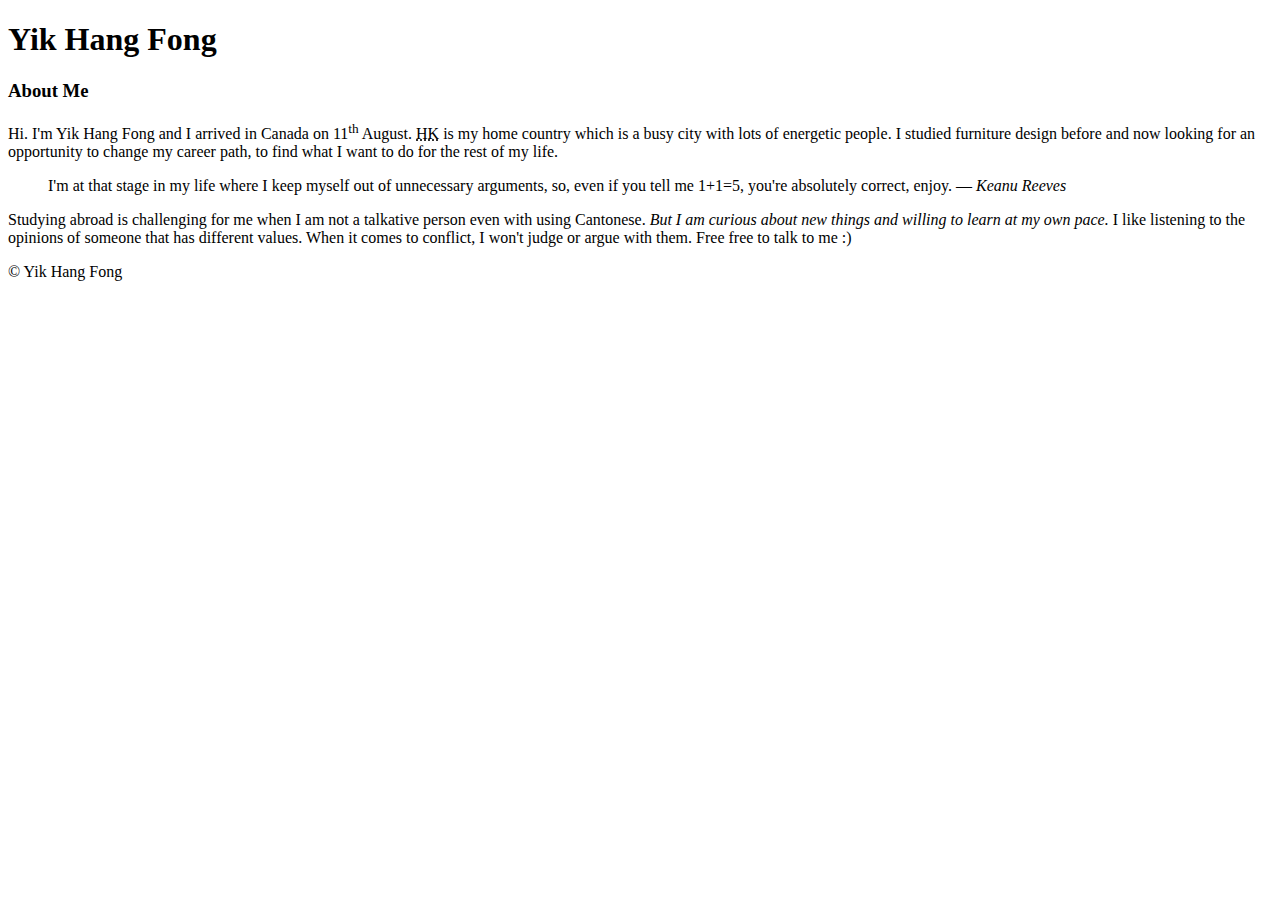
==== index.html @ 57b02d9b "Adds  an index.html to my project" ====
<!DOCTYPE html>
<html lang="en">

<head>
    <meta charset="UTF-8">
    <meta http-equiv="X-UA-Compatible" content="IE=edge">
    <meta name="viewport" content="width=device-width, initial-scale=1.0">
    <title>Yik Hang Fong</title>
</head>

<body>
    <header>
        <h1>Yik Hang Fong</h1>
    </header>
    <main>
        <article>
            <header>
                <h3>About Me</h3>
            </header>
            <p>
                Hi. I'm Yik Hang Fong and I arrived in Canada on 11<sup>th</sup> August. <abbr title="Hong Kong">HK</abbr> is my home country which is a busy city with lots of energetic people. I studied furniture design before and now looking for an opportunity to change my career path, to find what I want to do for the rest of my life.
                <blockquote>
                    I'm at that stage in my life where I keep myself out of unnecessary arguments, so, even if you tell me 1+1=5, you're absolutely correct, enjoy. <cite>― Keanu Reeves</cite>
                </blockquote>
            </p>
            <p>
                Studying abroad is challenging for me when I am not a talkative person even with using Cantonese. <em>But I am curious about new things and willing to learn at my own pace.</em> I like listening to the opinions of someone that has different values. When it comes to conflict, I won't judge or argue with them. Free free to talk to me :)
            </p>
        </article>
    </main>
    <footer>
        <p>&COPY; Yik Hang Fong</p>
    </footer>
</body>

</html>
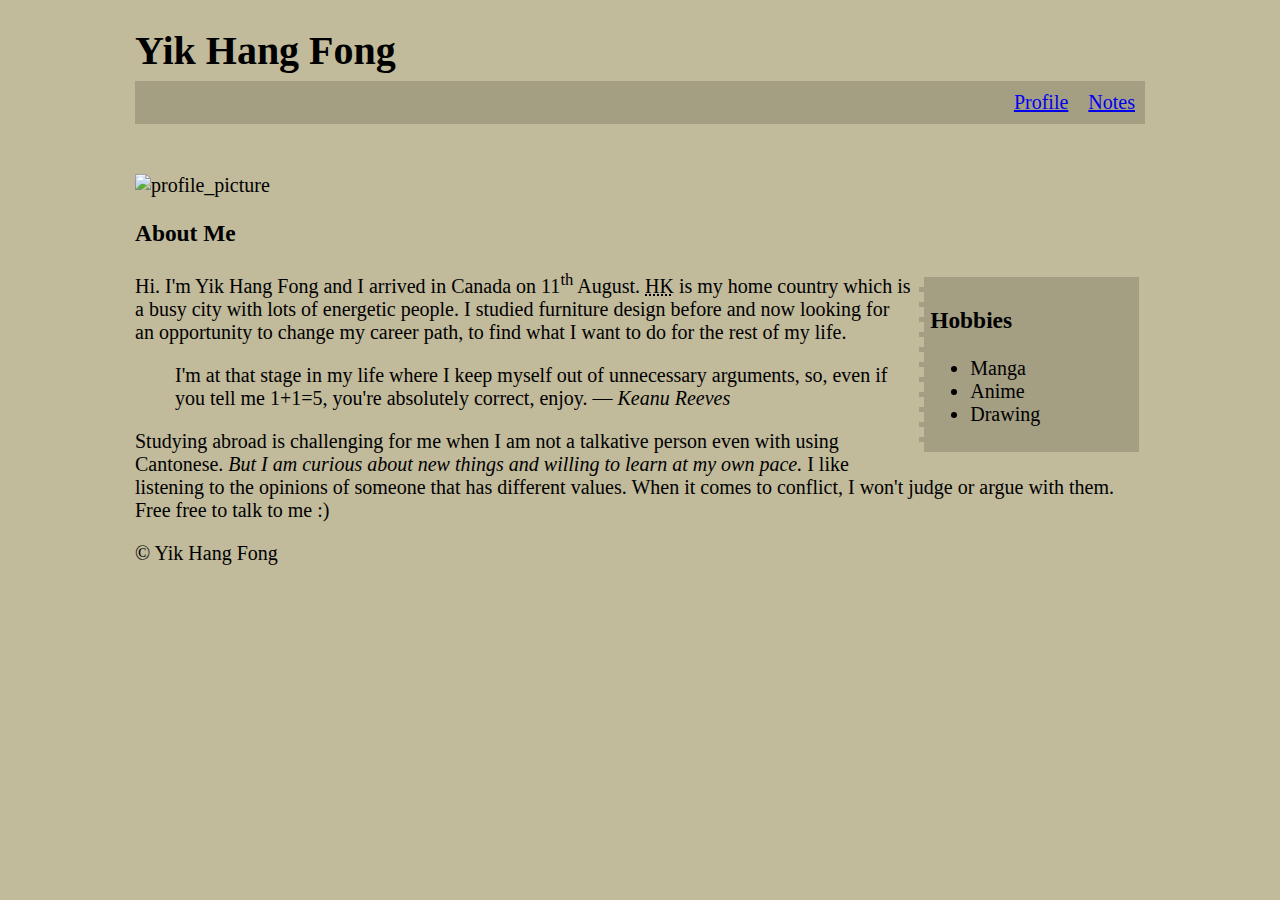
==== commit 3c0cfba5: "Adds  a notes.html , main.css to my project" ====
--- a/index.html
+++ b/index.html
@@ -5,6 +5,7 @@
     <meta charset="UTF-8">
     <meta http-equiv="X-UA-Compatible" content="IE=edge">
     <meta name="viewport" content="width=device-width, initial-scale=1.0">
+    <link rel="stylesheet" href="css/main.css">
     <title>Yik Hang Fong</title>
 </head>
 
@@ -12,20 +13,49 @@
     <header>
         <h1>Yik Hang Fong</h1>
     </header>
+    <nav class="navbar">
+        <a href="index.html" target="_blank">Profile</a>
+        <a href="notes.html" target="_blank">Notes</a>
+    </nav>
     <main>
         <article>
             <header>
-                <h3>About Me</h3>
+                <img src="images/profile_picture.jpg" alt="profile_picture" width="500" title="My profile pic:)"
+                    class="profile_picture">
+                <h3 class="header">About Me</h3>
             </header>
-            <p>
-                Hi. I'm Yik Hang Fong and I arrived in Canada on 11<sup>th</sup> August. <abbr title="Hong Kong">HK</abbr> is my home country which is a busy city with lots of energetic people. I studied furniture design before and now looking for an opportunity to change my career path, to find what I want to do for the rest of my life.
-                <blockquote>
-                    I'm at that stage in my life where I keep myself out of unnecessary arguments, so, even if you tell me 1+1=5, you're absolutely correct, enjoy. <cite>― Keanu Reeves</cite>
-                </blockquote>
-            </p>
-            <p>
-                Studying abroad is challenging for me when I am not a talkative person even with using Cantonese. <em>But I am curious about new things and willing to learn at my own pace.</em> I like listening to the opinions of someone that has different values. When it comes to conflict, I won't judge or argue with them. Free free to talk to me :)
-            </p>
+            <div>
+                <aside class="aside">
+                    <div class="vertical_line">
+                        <h3>Hobbies</h3>
+                        <ul>
+                            <li>Manga</li>
+                            <li>Anime</li>
+                            <li>Drawing</li>
+                        </ul>
+                    </div>
+                </aside>
+                <p>
+                    Hi. I'm Yik Hang Fong and I arrived in Canada on 11<sup>th</sup> August. <abbr
+                        title="Hong Kong">HK</abbr> is my home country which is a busy city with lots of energetic
+                    people. I
+                    studied furniture design before and now looking for an opportunity to change my career path, to find
+                    what I want to do for the rest of my life.
+                    <blockquote>
+                        I'm at that stage in my life where I keep myself out of unnecessary arguments, so, even if you
+                        tell
+                        me 1+1=5, you're absolutely correct, enjoy. <cite>― Keanu Reeves</cite>
+                    </blockquote>
+                </p>
+                <p>
+                    Studying abroad is challenging for me when I am not a talkative person even with using Cantonese.
+                    <em>But I am curious about new things and willing to learn at my own pace.</em> I like listening to
+                    the
+                    opinions of someone that has different values. When it comes to conflict, I won't judge or argue
+                    with
+                    them. Free free to talk to me :)
+                </p>
+            <div>
         </article>
     </main>
     <footer>
--- a/css/main.css
+++ b/css/main.css
@@ -0,0 +1,41 @@
+body {
+    margin: 0 135px;
+    background-color: rgb(193, 186, 155);
+    font-size: 20px;
+    font-family: "Times New Roman";
+}
+
+.navbar {
+    width: 100%;
+    display: flex;
+    margin: -20px 0 50px 0;
+    background-color: rgb(164, 158, 131);
+    justify-content: right;
+    align-items: right;
+}
+
+.navbar a{
+    padding: 10px;
+
+}
+
+aside > div {
+    width: 20%;
+    padding: .4rem ;
+    margin: .4rem;
+    float: right;
+    color: black;
+    background-color: rgb(164, 158, 131);
+}
+
+.vertical_line {
+    border-left: thick dashed rgb(193, 186, 155);
+    border-width: 5px;
+    height: max-content;
+  }
+
+dt {
+    background-color: rgb(164, 158, 131);
+    color: rgb(0, 0, 0);
+    width: min-content;
+}
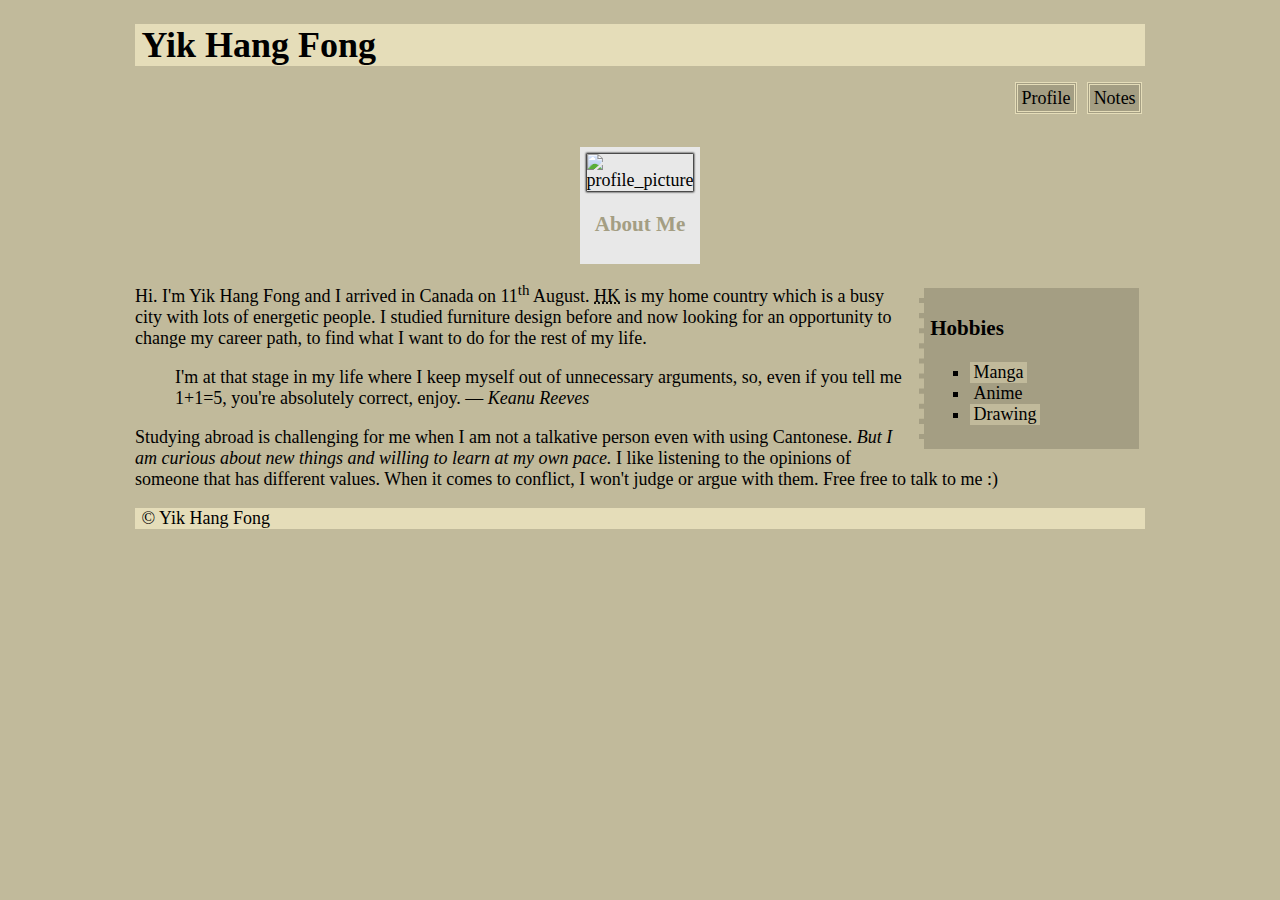
==== commit 7e58085f: "Style the css" ====
--- a/index.html
+++ b/index.html
@@ -14,21 +14,23 @@
         <h1>Yik Hang Fong</h1>
     </header>
     <nav class="navbar">
-        <a href="index.html" target="_blank">Profile</a>
-        <a href="notes.html" target="_blank">Notes</a>
+        <ul>
+            <li><a href="index.html" target="_blank">Profile</a></li>
+            <li><a href="notes.html" target="_blank">Notes</a></li>
+        </ul>
     </nav>
     <main>
         <article>
             <header>
-                <img src="images/profile_picture.jpg" alt="profile_picture" width="500" title="My profile pic:)"
-                    class="profile_picture">
-                <h3 class="header">About Me</h3>
+                <img id="my-image" src="images/profile_picture.jpg" alt="profile_picture" width="500"
+                    title="My profile pic:)" class="profile_picture">
+                <h3 class="site-title">About Me</h3>
             </header>
             <div>
                 <aside class="aside">
                     <div class="vertical_line">
                         <h3>Hobbies</h3>
-                        <ul>
+                        <ul class="hobbies_list">
                             <li>Manga</li>
                             <li>Anime</li>
                             <li>Drawing</li>
@@ -38,8 +40,8 @@
                 <p>
                     Hi. I'm Yik Hang Fong and I arrived in Canada on 11<sup>th</sup> August. <abbr
                         title="Hong Kong">HK</abbr> is my home country which is a busy city with lots of energetic
-                    people. I
-                    studied furniture design before and now looking for an opportunity to change my career path, to find
+                    people. I studied furniture design before and now looking for an opportunity to change my career
+                    path, to find
                     what I want to do for the rest of my life.
                     <blockquote>
                         I'm at that stage in my life where I keep myself out of unnecessary arguments, so, even if you
@@ -47,6 +49,7 @@
                         me 1+1=5, you're absolutely correct, enjoy. <cite>― Keanu Reeves</cite>
                     </blockquote>
                 </p>
+                
                 <p>
                     Studying abroad is challenging for me when I am not a talkative person even with using Cantonese.
                     <em>But I am curious about new things and willing to learn at my own pace.</em> I like listening to
@@ -55,7 +58,7 @@
                     with
                     them. Free free to talk to me :)
                 </p>
-            <div>
+            </div>
         </article>
     </main>
     <footer>
--- a/css/main.css
+++ b/css/main.css
@@ -1,41 +1,103 @@
 body {
     margin: 0 135px;
     background-color: rgb(193, 186, 155);
-    font-size: 20px;
-    font-family: "Times New Roman";
+    font-size: 18px;
+    font-family: 'Times New Roman', Times, serif;
+}
+
+header,footer {
+    background-color: rgb(229, 221, 185);
+    font-weight: 200;
+    padding-left: .4rem;
+}
+
+article header {
+    background-color: rgb(232, 232, 232);
+    text-align: center;
+    padding: .4rem;
+    width: min-content;
+    display: block;
+    margin-left: auto;
+    margin-right: auto
+}
+
+#my-image {
+    box-shadow: 0px 0px 2px 1px black;
+}
+
+.site-title {
+    color: rgb(164, 158, 131)
 }
 
 .navbar {
     width: 100%;
     display: flex;
-    margin: -20px 0 50px 0;
-    background-color: rgb(164, 158, 131);
+    margin: -20px 0 20px 0;
     justify-content: right;
     align-items: right;
+    list-style-type: none;
 }
 
-.navbar a{
-    padding: 10px;
-
+.navbar li {
+    display: inline;
+    padding: .2rem;
+    
 }
 
-aside > div {
+.navbar a {
+    padding: .2rem;
+    list-style-type: none;
+    background-color: rgb(164, 158, 131);
+}
+
+a {
+    border: double rgb(229, 221, 185);
+    color: black;
+}
+
+a:link { text-decoration: none; }
+
+a:visited { 
+    text-decoration: none; 
+    color: none;
+}
+
+a:hover { 
+    text-decoration: none;
+    background-color: rgb(229, 221, 185);;
+}
+
+a:active { text-decoration: none; }
+
+aside div {
     width: 20%;
-    padding: .4rem ;
+    padding: .4rem;
     margin: .4rem;
     float: right;
     color: black;
     background-color: rgb(164, 158, 131);
 }
 
+.hobbies_list {
+    list-style-type: square;  
+}
+
+.hobbies_list li {
+    padding: 0 .2rem;
+}
+
+.hobbies_list li:nth-child(odd) {
+    background-color: rgb(193, 186, 155);
+    width: fit-content;
+}
 .vertical_line {
     border-left: thick dashed rgb(193, 186, 155);
     border-width: 5px;
     height: max-content;
-  }
+}
 
 dt {
     background-color: rgb(164, 158, 131);
     color: rgb(0, 0, 0);
     width: min-content;
-}
+}